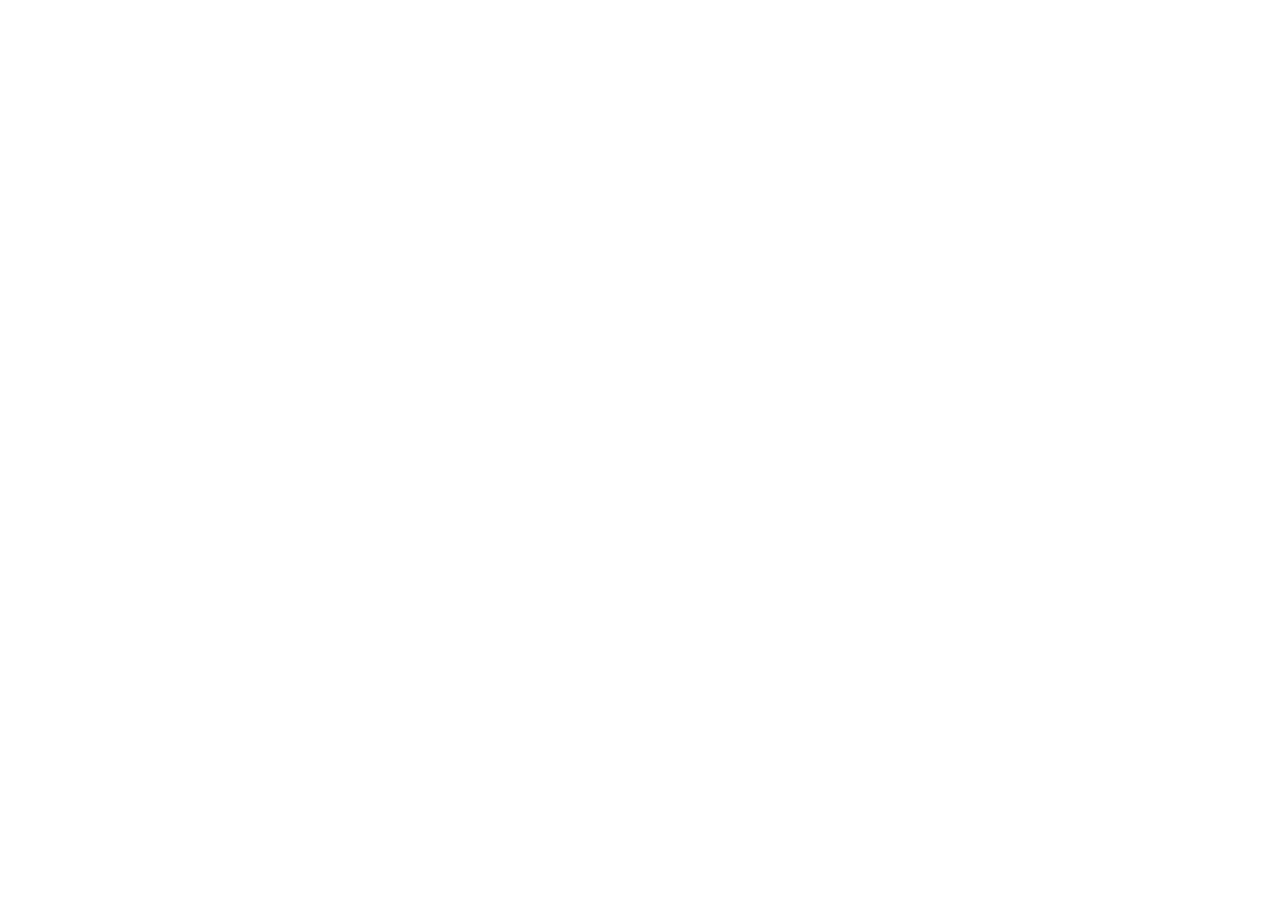
==== src/index.html @ a1fe1f18 "create goit-js-hw-11" ====
<!DOCTYPE html>
<html lang="en">
<head>
    <meta charset="UTF-8">
    <meta http-equiv="X-UA-Compatible" content="IE=edge">
    <meta name="viewport" content="width=device-width, initial-scale=1.0">
    <title>Goit-js-hw-11</title>
    <link rel="stylesheet" href="/src/css/styless.css">
</head>
<body>

    <script src = "js/index.js"></script>
</body>
</html>
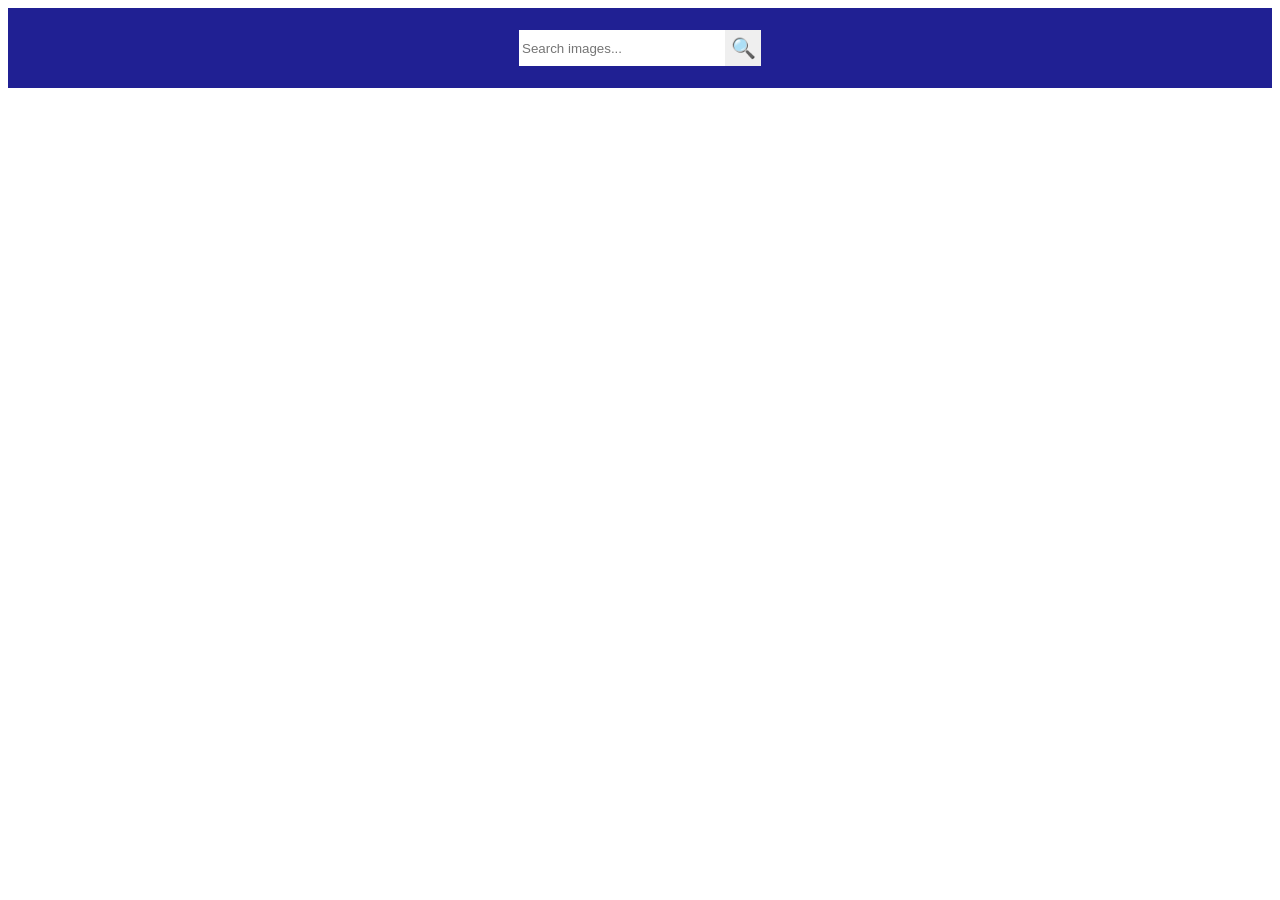
==== commit a18384e6: "added search and pagination" ====
--- a/src/index.html
+++ b/src/index.html
@@ -1,14 +1,25 @@
 <!DOCTYPE html>
 <html lang="en">
-<head>
-    <meta charset="UTF-8">
-    <meta http-equiv="X-UA-Compatible" content="IE=edge">
-    <meta name="viewport" content="width=device-width, initial-scale=1.0">
+  <head>
+    <meta charset="UTF-8" />
+    <meta http-equiv="X-UA-Compatible" content="IE=edge" />
+    <meta name="viewport" content="width=device-width, initial-scale=1.0" />
     <title>Goit-js-hw-11</title>
-    <link rel="stylesheet" href="/src/css/styless.css">
-</head>
-<body>
-
-    <script src = "js/index.js"></script>
-</body>
-</html>+    <link rel="stylesheet" href="/src/css/styless.css" />
+  </head>
+  <body>
+    <form class="search-form" id="search-form">
+      <input
+        type="text"
+        name="searchQuery"
+        autocomplete="off"
+        placeholder="Search images..."
+      />
+      <button type="submit">&#128269;</button>
+    </form>
+    <div class="gallery"></div>
+    <button hidden type="button" class="load-more">Load more</button>
+    <div hidden class="guard"></div>
+    <script src="js/index.js" type="module"></script>
+  </body>
+</html>
--- a/src/css/styless.css
+++ b/src/css/styless.css
@@ -0,0 +1,92 @@
+button {
+  cursor: pointer;
+}
+a {
+  text-decoration: none;
+  color: inherit;
+}
+.thumb {
+  width: 350px;
+  height: 210px;
+  overflow: hidden;
+  display: block;
+}
+.thumb img {
+  width: 100%;
+  height: 100%;
+  object-fit: cover;
+}
+img {
+  display: block;
+  max-width: 100%;
+  height: auto;
+  margin: 0;
+
+}
+.search-form {
+    width: 100%;
+    height: 80px;
+    background-color: #202093;
+    position: sticky;
+    z-index: 999;
+    top: 0;
+    display: flex;
+    justify-content: center;
+    align-items: center;
+  }
+
+  .search-form input {
+    width: 200px;
+    height: 30px;
+    border: none;
+    padding: 3px;
+  }
+
+  .search-form button {
+    font-size: 20px;
+    height: 36px;
+    width: 36px;
+    padding: 3px;
+    border: none;
+    cursor: pointer;
+  }
+.icon {
+  display: inline-block;
+  width: 1em;
+  height: 1em;
+  stroke-width: 1px;
+  stroke: currentColor;
+  fill: currentColor;
+}
+.gallery {
+  display: flex;
+  flex-direction: row;
+  flex-wrap: wrap;
+  justify-content: space-between;
+  margin-top: 10px;
+}
+.photo-card {
+    box-shadow: 0 10px 10px -5px rgba(0, 0, 0, 0.3);
+    margin-bottom: 10px;
+}
+.info {
+  display: flex;
+  justify-content: space-between;
+  padding: 20px 15px;
+}
+.info-item {
+  display: flex;
+  flex-direction: column;
+  gap: 10px;
+  align-items: center;
+  margin: 0;
+}
+.load-more {
+  padding: 10px;
+  background-color: #3d3dc0;
+  border: transparent;
+  color: white;
+  margin: 20px auto;
+  border-radius: 5px;
+
+}
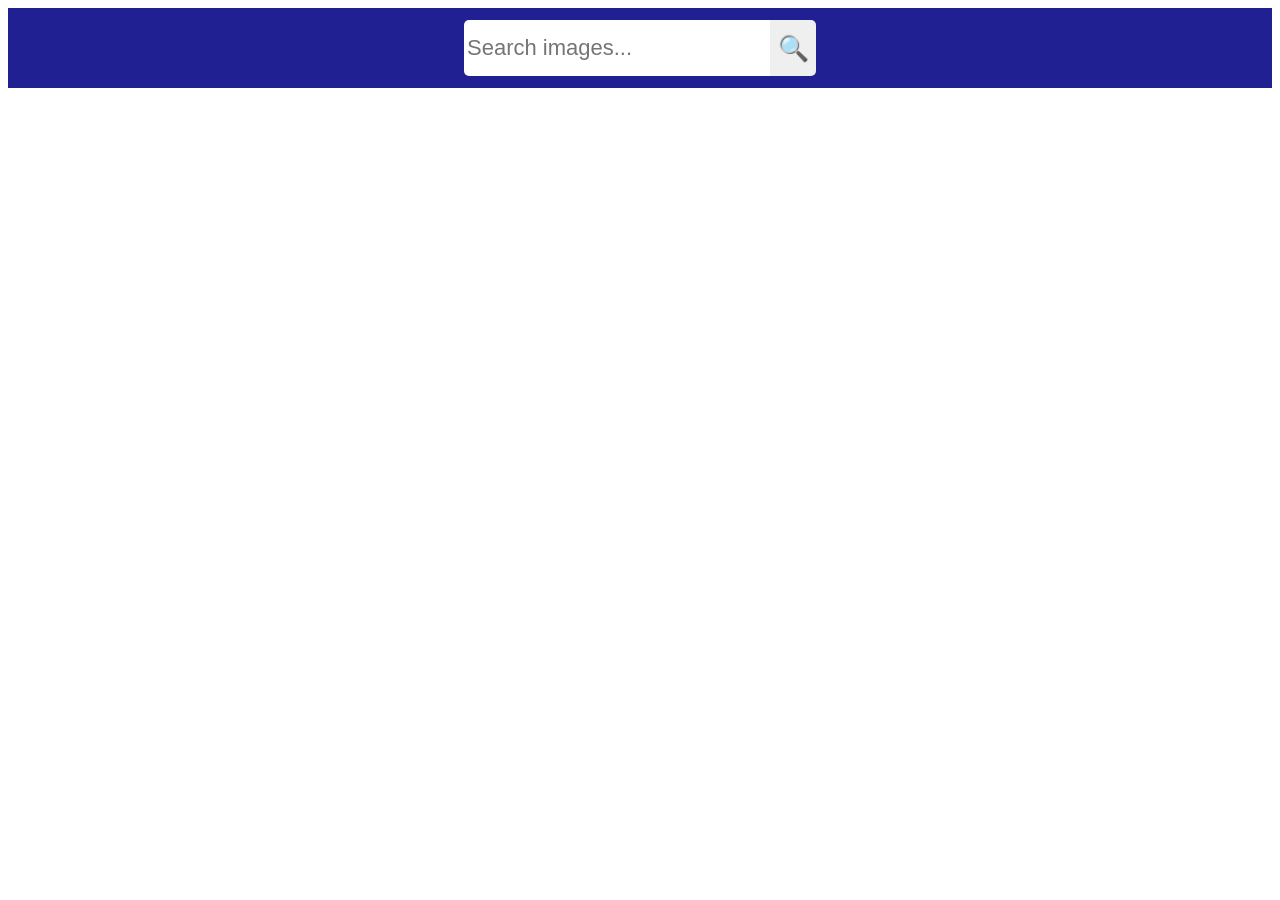
==== commit deb7baa2: "fixed bug, added some styles" ====
--- a/src/index.html
+++ b/src/index.html
@@ -5,7 +5,7 @@
     <meta http-equiv="X-UA-Compatible" content="IE=edge" />
     <meta name="viewport" content="width=device-width, initial-scale=1.0" />
     <title>Goit-js-hw-11</title>
-    <link rel="stylesheet" href="/src/css/styless.css" />
+    <link rel="stylesheet" href="/src/css/styles.css" />
   </head>
   <body>
     <form class="search-form" id="search-form">
--- a/src/css/styles.css
+++ b/src/css/styles.css
@@ -0,0 +1,95 @@
+button {
+  cursor: pointer;
+}
+a {
+  text-decoration: none;
+  color: inherit;
+}
+.thumb {
+  width: 350px;
+  height: 210px;
+  overflow: hidden;
+  display: block;
+}
+.thumb img {
+  width: 100%;
+  height: 100%;
+  object-fit: cover;
+}
+img {
+  display: block;
+  max-width: 100%;
+  height: auto;
+  margin: 0;
+}
+.search-form {
+  width: 100%;
+  height: 80px;
+  background-color: #202093;
+  position: sticky;
+  z-index: 999;
+  top: 0;
+  display: flex;
+  justify-content: center;
+  align-items: center;
+}
+
+.search-form input {
+  font-size: 22px;
+  width: 300px;
+  height: 50px;
+  border: none;
+  padding: 3px;
+  border-top-left-radius: 5px;
+  border-bottom-left-radius: 5px;
+}
+
+.search-form button {
+  font-size: 25px;
+  height: 56px;
+  width: 46px;
+  padding: 3px;
+  border: none;
+  border-top-right-radius: 5px;
+  border-bottom-right-radius: 5px;
+  cursor: pointer;
+}
+.icon {
+  display: inline-block;
+  width: 1em;
+  height: 1em;
+  stroke-width: 1px;
+  stroke: currentColor;
+  fill: currentColor;
+}
+.gallery {
+  display: flex;
+  flex-direction: row;
+  flex-wrap: wrap;
+  justify-content: space-between;
+  margin-top: 10px;
+}
+.photo-card {
+  box-shadow: 0 10px 10px -5px rgba(0, 0, 0, 0.3);
+  margin-bottom: 10px;
+}
+.info {
+  display: flex;
+  justify-content: space-between;
+  padding: 20px 15px;
+}
+.info-item {
+  display: flex;
+  flex-direction: column;
+  gap: 10px;
+  align-items: center;
+  margin: 0;
+}
+.load-more {
+  padding: 10px;
+  background-color: #3d3dc0;
+  border: transparent;
+  color: white;
+  margin: 20px auto;
+  border-radius: 5px;
+}
